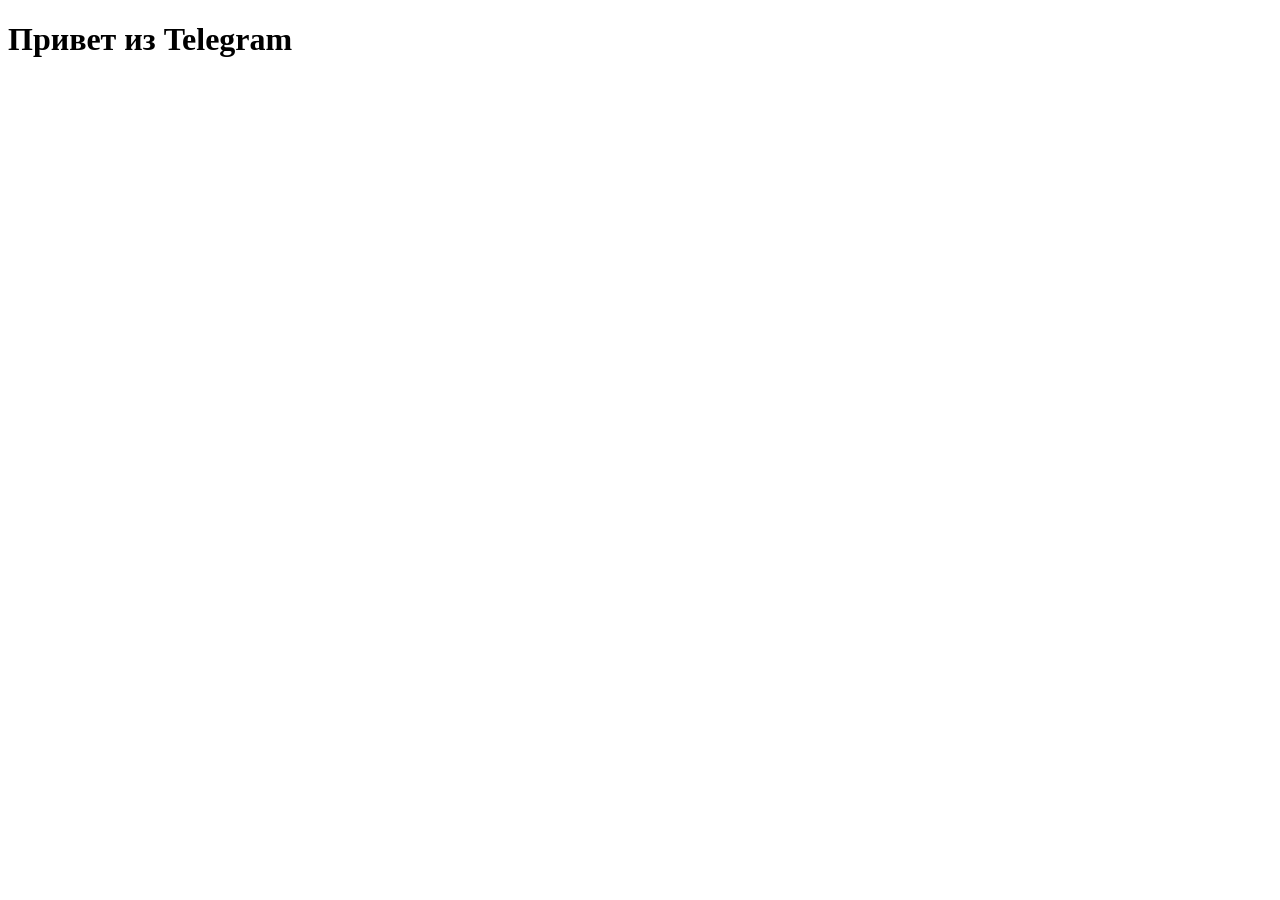
==== front/index.html @ 2ca04261 "ы" ====
<!DOCTYPE html>
<html>
<head>
  <meta charset="UTF-8">
  <title>My Telegram App</title>
  <script src="https://telegram.org/js/telegram-web-app.js"></script>
</head>
<body>
  <h1>Привет из Telegram</h1>
  <p id="user"></p>
  <script>
    const tg = window.Telegram.WebApp;
    tg.ready();
    document.getElementById("user").innerText =
      "Привет, " + tg.initDataUnsafe.user.first_name;
  </script>
</body>
</html>
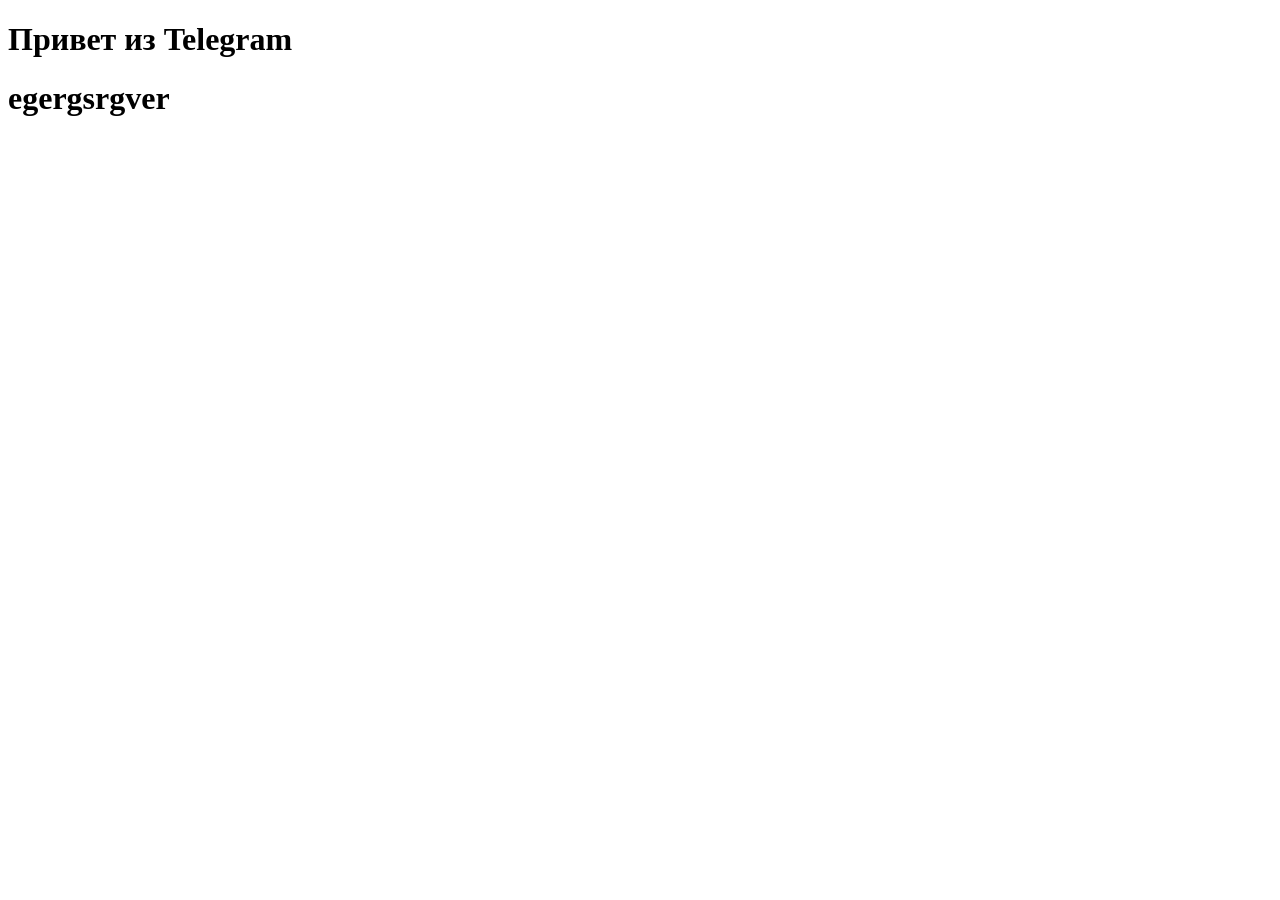
==== commit 693dd4da: "Feedback" ====
--- a/front/index.html
+++ b/front/index.html
@@ -7,6 +7,7 @@
 </head>
 <body>
   <h1>Привет из Telegram</h1>
+  <h1>egergsrgver</h1>
   <p id="user"></p>
   <script>
     const tg = window.Telegram.WebApp;
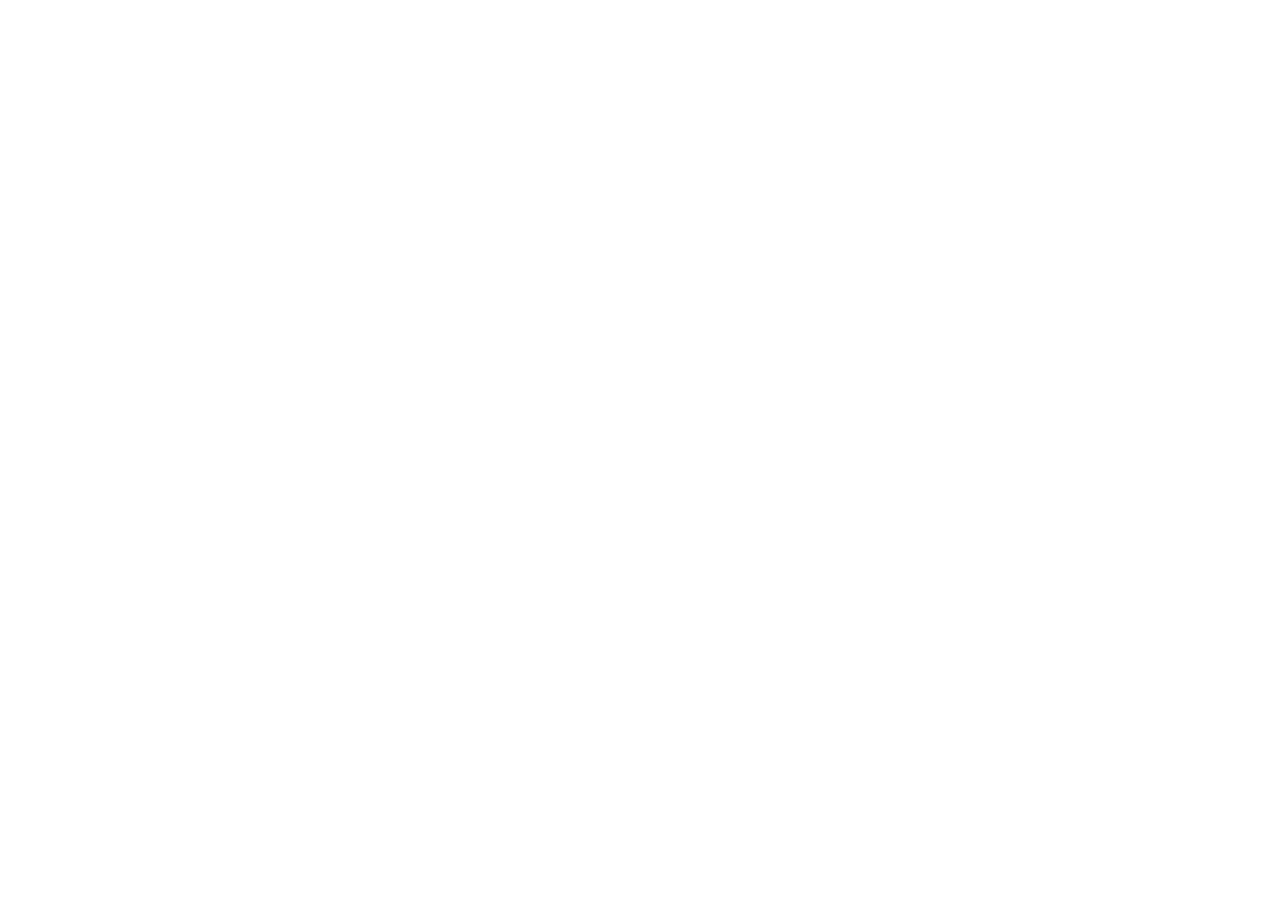
==== commit 6a070798: "Перенёс frontend в папку front, backend в папку back, удалил index.html" ====
--- a/front/index.html
+++ b/front/index.html
@@ -1,20 +1,11 @@
 <!DOCTYPE html>
-<html>
+<html lang="en">
 <head>
-  <meta charset="UTF-8">
-  <title>My Telegram App</title>
-  <script src="https://telegram.org/js/telegram-web-app.js"></script>
+    <meta charset="UTF-8">
+    <meta name="viewport" content="width=device-width, initial-scale=1.0">
+    <title>Document</title>
 </head>
 <body>
-  <h1>Привет из Telegram</h1>
-  <h1>egergsrgver</h1>
-  <p id="user"></p>
-  <script>
-    const tg = window.Telegram.WebApp;
-    tg.ready();
-    document.getElementById("user").innerText =
-      "Привет, " + tg.initDataUnsafe.user.first_name;
-  </script>
+    
 </body>
-</html>
-     +</html>
